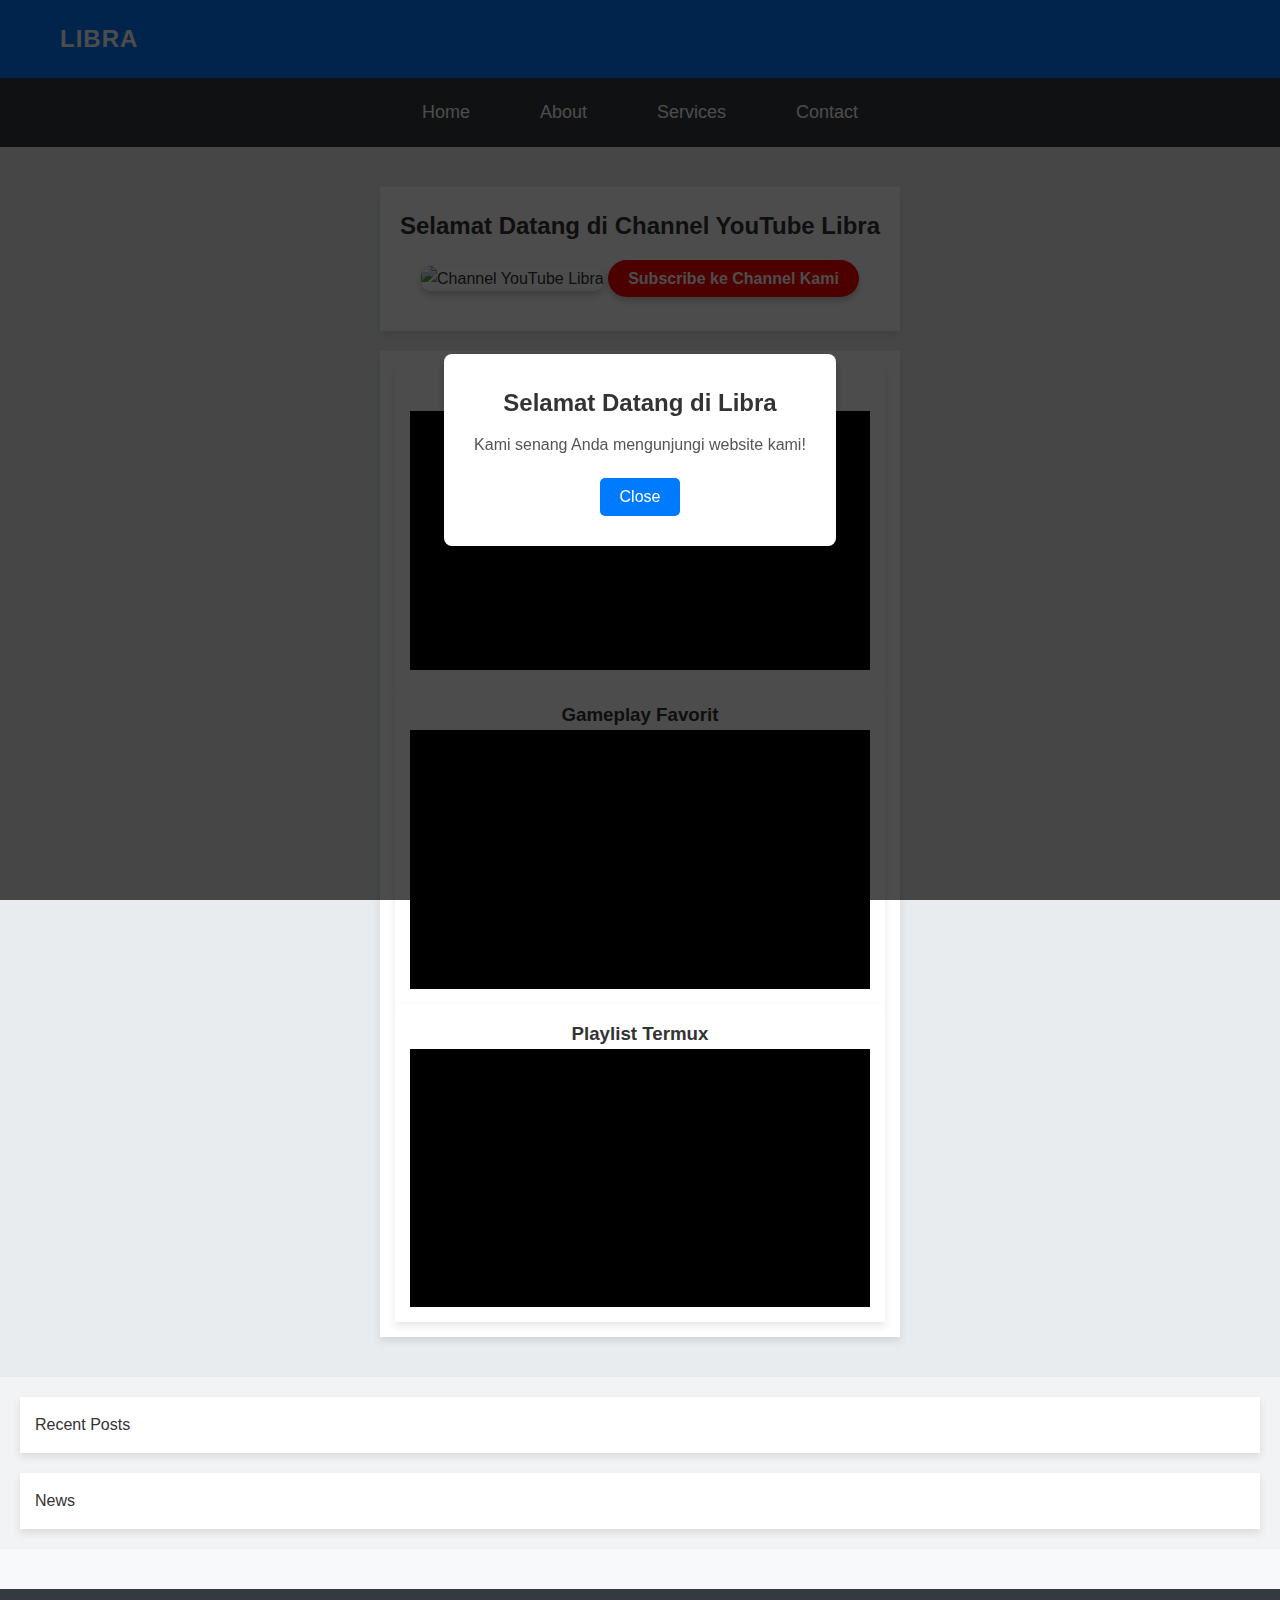
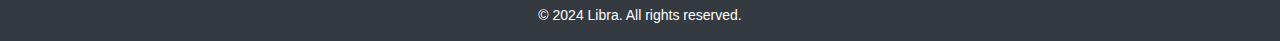
==== index.html @ def554a2 "Update index.html" ====
<!DOCTYPE html>
<html lang="en">
<head>
    <meta charset="UTF-8">
    <meta name="viewport" content="width=device-width, initial-scale=1.0">
    <title>Libra - Elegant Website</title>
    <link rel="stylesheet" href="./css/style.css">
</head>
<body>
    <header>
        <div class="container">
            <div class="logo">LIBRA</div>
            <div class="search">
                <!-- <input type="text" placeholder="Search..."> -->
            </div>
        </div>
    </header>

    <nav>
        <ul>
            <li><a href="/libra-web/home/index.html">Home</a></li>
            <li><a href="/libra-web/about/index.html">About</a></li>
            <li><a href="#">Services</a></li>
            <li><a href="./contact/index.html">Contact</a></li>
        </ul>
    </nav>

    <section class="featured">
        <div class="container">
            <div class="big-feature">
                <div class="channel-profile">
                    <h2>Selamat Datang di Channel YouTube Libra</h2>
                    <!-- Tag img untuk menampilkan GIF -->
                    <img class="local-gif" src="https://i.giphy.com/media/v1.Y2lkPTc5MGI3NjExOHEzOWQxaWhnejVtMGg0YmhzYzZmYWU4aGc4NDJiNnpnaGRoOXdvOCZlcD12MV9pbnRlcm5hbF9naWZfYnlfaWQmY3Q9Zw/OLpVQeDiZVAXclzplF/giphy-downsized-large.gif" alt="Channel YouTube Libra">
                    <!-- Tombol Subscribe yang membuka tab baru menuju channel -->
                    <a href="https://www.youtube.com/@librachannel2694" target="_blank" class="subscribe-btn">
                        Subscribe ke Channel Kami
                    </a>
                </div>
            </div>
            
            <div class="small-feature" id="latest-video">
                <div class="small-feature" id="latest-video">
                    <h3>Video Terbaru</h3>
                    <div class="video-container">
                        <iframe id="youtube-video" frameborder="0" allow="accelerometer; autoplay; clipboard-write; encrypted-media; gyroscope; picture-in-picture" allowfullscreen></iframe>
                    </div>
                </div>
            
            <div class="small-feature">
                <h3>Gameplay Favorit</h3>
                <div class="video-container">
                    <iframe src="https://www.youtube.com/embed/7V-GjH7qitk" frameborder="0" allow="accelerometer; autoplay; clipboard-write; encrypted-media; gyroscope; picture-in-picture" allowfullscreen></iframe>
                </div>
            </div>
            
            <div class="small-feature">
                <h3>Playlist Termux</h3>
                <div class="video-container">
                    <iframe src="https://www.youtube.com/embed?listType=playlist&list=PL0OBpZ1S9kGay8SoUNMpCDfIQw1jOJ1Zd" frameborder="0" allow="accelerometer; autoplay; clipboard-write; encrypted-media; gyroscope; picture-in-picture" allowfullscreen></iframe>
                </div>
            </div>
            
        </div>
    </section>

    <aside class="sidebar">
        <div class="recent-post">Recent Posts</div>
        <div class="news">News</div>
    </aside>

    <footer>
        <p>&copy; 2024 Libra. All rights reserved.</p>
    </footer>

    <!-- Popup Welcome -->
    <div id="popup" class="popup">
        <div class="popup-content">
            <h2>Selamat Datang di Libra</h2>
            <p>Kami senang Anda mengunjungi website kami!</p>
            <button id="closePopup">Close</button>
        </div>
    </div>

    <script src="./js/script.js"></script>
</body>
</html>
---- css/style.css ----
/* Global Styles */
* {
    margin: 0;
    padding: 0;
    box-sizing: border-box;
}

body {
    font-family: 'Segoe UI', Tahoma, Geneva, Verdana, sans-serif;
    line-height: 1.6;
    background-color: #f8f9fa;
    color: #333;
    margin: 0;
    padding: 0;
}

/* Container Styling */
.container {
    max-width: 1200px;
    margin: 0 auto;
    padding: 0 20px;
}

/* Header */
header {
    background-color: #007BFF;
    color: #fff;
    padding: 20px 0;
    box-shadow: 0 4px 8px rgba(0, 0, 0, 0.1);
}

header .container {
    display: flex;
    justify-content: space-between;
    align-items: center;
}

.logo {
    font-size: 24px;
    font-weight: bold;
    letter-spacing: 1px;
}

.search input {
    padding: 10px;
    border-radius: 5px;
    border: none;
    width: 200px;
}

.search input:focus {
    outline: none;
    border: 2px solid #0056b3;
}

/* Navigation Menu */
nav ul {
    display: flex;
    justify-content: center;
    padding: 20px 0;
    background-color: #343a40;
}

nav ul li {
    list-style: none;
    margin: 0 15px;
}

nav ul li a {
    color: #fff;
    text-decoration: none;
    font-size: 18px;
    padding: 10px 20px;
    transition: background-color 0.3s ease;
}

nav ul li a:hover {
    background-color: #495057;
    border-radius: 5px;
}

/* Featured Section */
.featured {
    padding: 40px 0;
    background-color: #e9ecef;
    display: flex;
    flex-direction: column;
    align-items: center;
}

.featured .big-feature {
    background-color: #fff;
    padding: 20px;
    margin-bottom: 20px;
    text-align: center;
    box-shadow: 0 4px 8px rgba(0, 0, 0, 0.1);
    width: 100%;
    max-width: 700px;
}

.featured .small-features {
    display: flex;
    gap: 20px;
    justify-content: center;
}

.small-feature {
    background-color: #fff;
    padding: 15px;
    box-shadow: 0 4px 8px rgba(0, 0, 0, 0.1);
    text-align: center;
    flex: 1;
}

/* Sidebar */
.sidebar {
    display: flex;
    flex-direction: column;
    gap: 20px;
    padding: 20px;
    background-color: #f1f3f5;
}

.sidebar .recent-post,
.sidebar .news {
    background-color: #fff;
    padding: 15px;
    box-shadow: 0 4px 8px rgba(0, 0, 0, 0.1);
}

/* Footer */
footer {
    background-color: #343a40;
    color: #fff;
    text-align: center;
    padding: 15px 0;
    font-size: 14px;
    margin-top: 40px;
}

footer p {
    margin: 0;
}

/* Responsive Design */
@media (max-width: 768px) {
    .container {
        padding: 0 10px;
    }

    header .container {
        flex-direction: column;
        text-align: center;
    }

    nav ul {
        flex-direction: column;
    }

    nav ul li {
        margin: 10px 0;
    }

    .featured .small-features {
        flex-direction: column;
    }

    .search input {
        width: 100%;
    }
}

@media (max-width: 480px) {
    .featured .big-feature {
        max-width: 100%;
    }

    nav ul li a {
        padding: 8px 15px;
    }
}

/* Popup Styling */
.popup {
    position: fixed;
    top: 0;
    left: 0;
    width: 100%;
    height: 100%;
    background-color: rgba(0, 0, 0, 0.7);
    display: flex;
    justify-content: center;
    align-items: center;
    visibility: hidden;
    opacity: 0;
    transition: opacity 0.3s ease, visibility 0.3s ease;
}

.popup-content {
    background-color: #fff;
    padding: 30px;
    border-radius: 8px;
    text-align: center;
    box-shadow: 0 4px 8px rgba(0, 0, 0, 0.2);
}

.popup-content h2 {
    margin-bottom: 10px;
    color: #333;
}

.popup-content p {
    margin-bottom: 20px;
    color: #555;
}

.popup-content button {
    padding: 10px 20px;
    border: none;
    background-color: #007BFF;
    color: white;
    border-radius: 5px;
    cursor: pointer;
    font-size: 16px;
}

.popup-content button:hover {
    background-color: #0056b3;
}

/* Active Popup */
.popup.show {
    visibility: visible;
    opacity: 1;
}

/* Styling Big Feature */
.big-feature {
    background-color: #f9f9f9;
    padding: 20px;
    text-align: center;
    box-shadow: 0 4px 8px rgba(0, 0, 0, 0.1);
    margin-bottom: 20px;
}

.channel-profile h2 {
    font-size: 24px;
    margin-bottom: 20px;
    color: #333;
}

/* Tag img untuk GIF */
.local-gif {
    width: 100%;
    max-width: 600px;
    height: auto;
    border-radius: 10px;
    box-shadow: 0 4px 8px rgba(0, 0, 0, 0.2);
    margin-bottom: 20px;
}

/* Tombol Subscribe */
.subscribe-btn {
    background-color: #FF0000;
    color: white;
    padding: 10px 20px;
    border-radius: 25px;
    font-size: 16px;
    font-weight: bold;
    text-decoration: none;
    box-shadow: 0 4px 6px rgba(0, 0, 0, 0.2);
    transition: background-color 0.3s ease;
}

.subscribe-btn:hover {
    background-color: #cc0000;
    box-shadow: 0 6px 8px rgba(0, 0, 0, 0.3);
}

/* Responsiveness */
@media screen and (max-width: 768px) {
    .local-gif {
        width: 100%;
        height: auto;
    }
    
    .channel-profile h2 {
        font-size: 20px;
    }
    
    .subscribe-btn {
        font-size: 14px;
        padding: 8px 16px;
    }
}


/* video terbaru */
.video-container {
    position: relative;
    padding-bottom: 56.25%; /* 16:9 aspect ratio */
    height: 0;
    overflow: hidden;
    max-width: 100%;
    background: #000;
}

.video-container iframe {
    position: absolute;
    top: 0;
    left: 0;
    width: 100%;
    height: 100%;
    border: none;
}
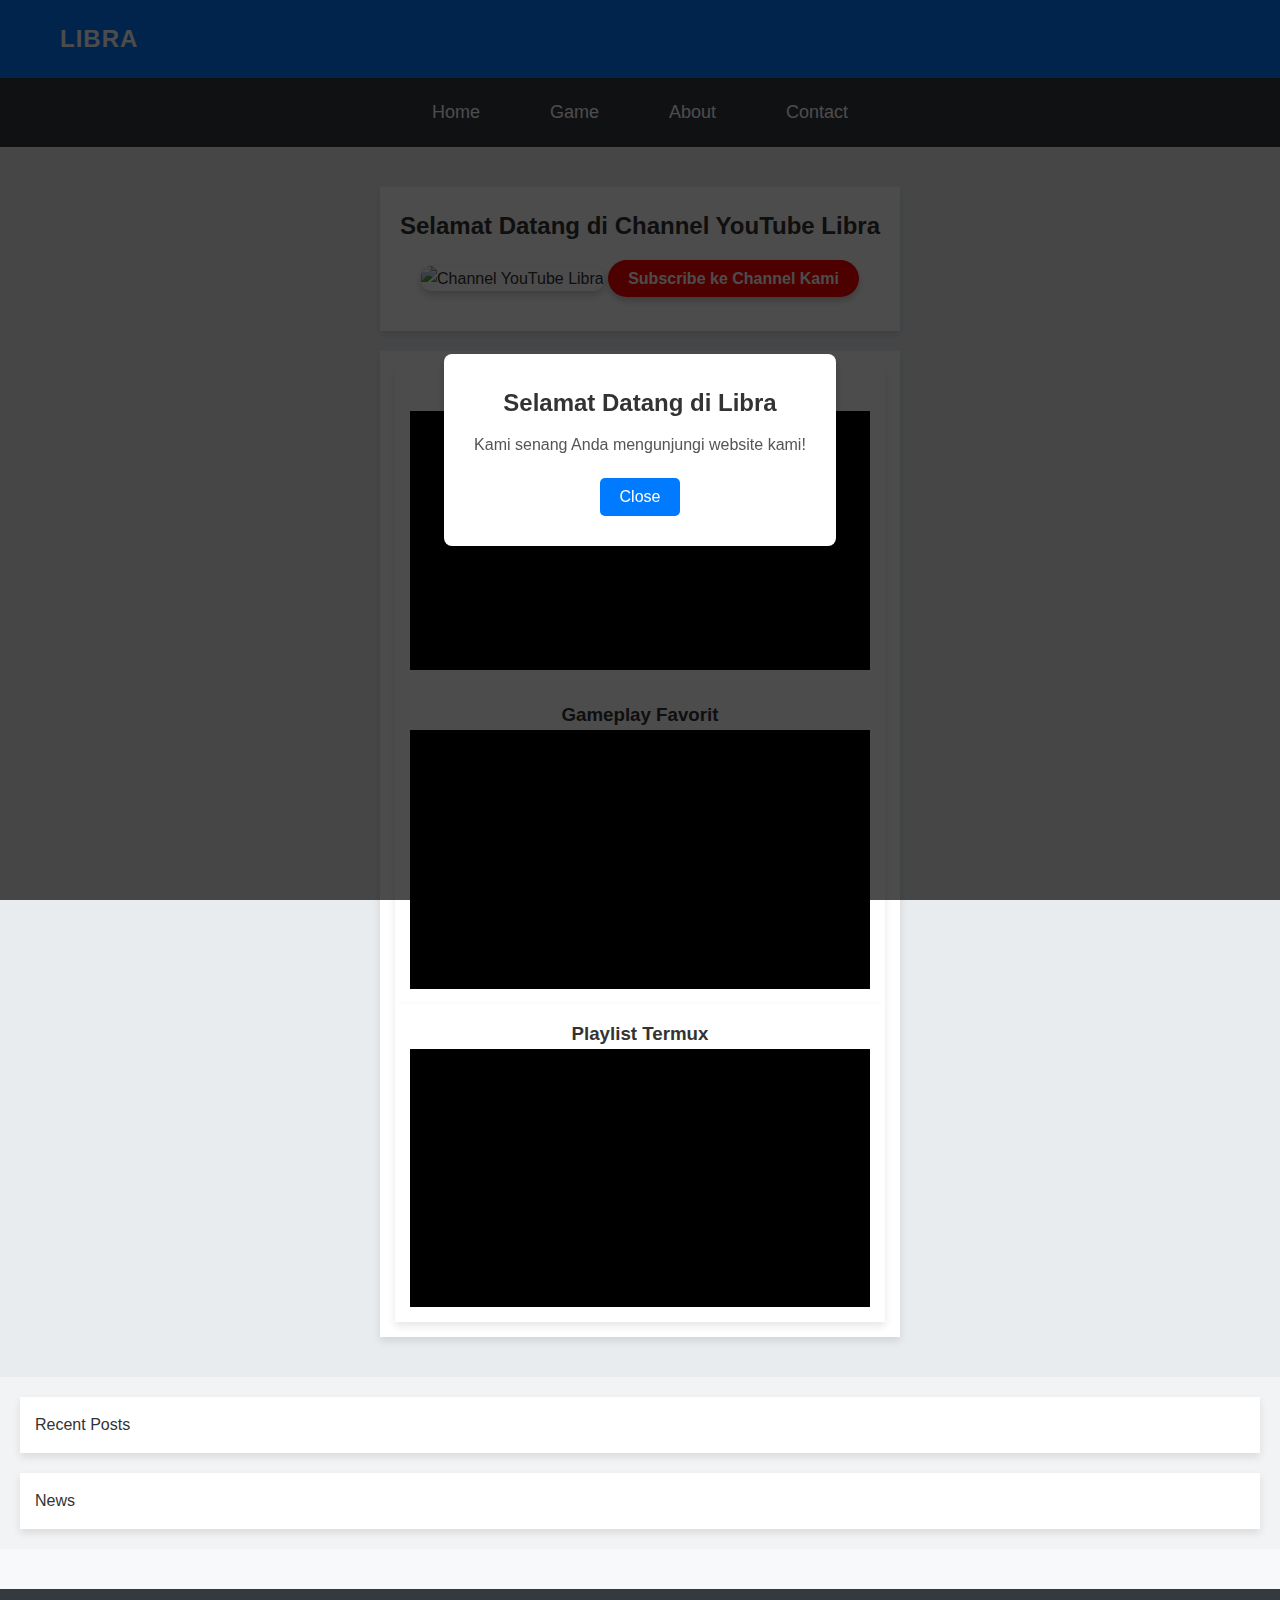
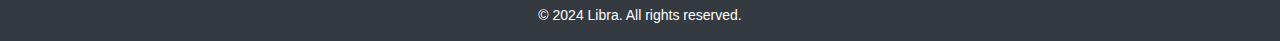
==== commit 160bb630: "new update" ====
--- a/index.html
+++ b/index.html
@@ -18,10 +18,10 @@
 
     <nav>
         <ul>
-            <li><a href="/libra-web/home/index.html">Home</a></li>
-            <li><a href="/libra-web/about/index.html">About</a></li>
-            <li><a href="#">Services</a></li>
-            <li><a href="./contact/index.html">Contact</a></li>
+            <li><a href="#">Home</a></li>
+            <li><a href="#">Game</a></li>
+            <li><a href="#">About</a></li>
+            <li><a href="#">Contact</a></li>
         </ul>
     </nav>
 
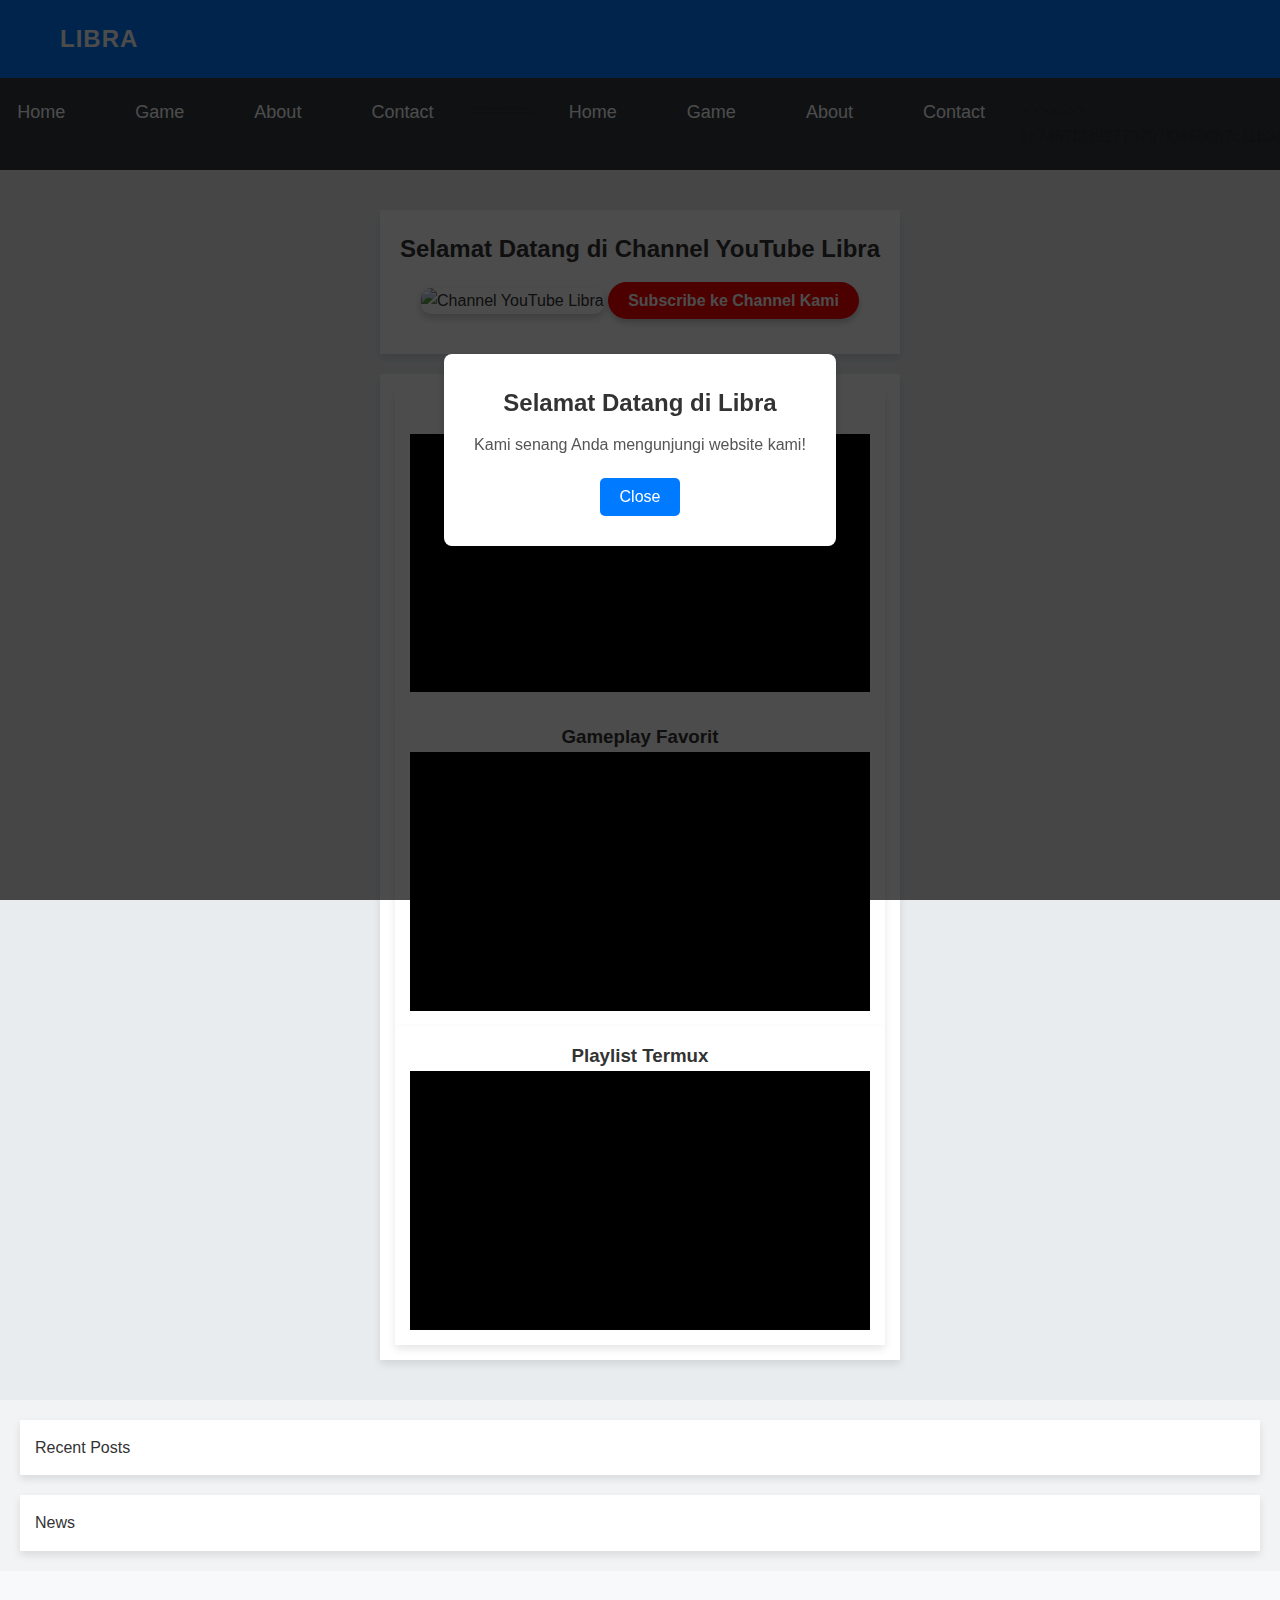
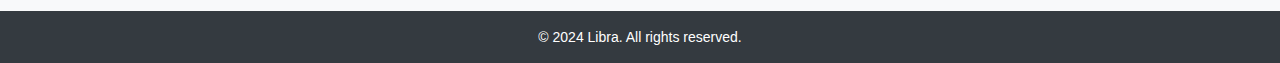
==== commit 0b65310b: "Update" ====
--- a/index.html
+++ b/index.html
@@ -18,10 +18,17 @@
 
     <nav>
         <ul>
-            <li><a href="#">Home</a></li>
-            <li><a href="#">Game</a></li>
-            <li><a href="#">About</a></li>
-            <li><a href="#">Contact</a></li>
+<<<<<<< HEAD
+            <li><a href="https://libra2694.github.io/libra-web/home/">Home</a></li>
+            <li><a href="https://libra2694.github.io/libra-web/game/">Game</a></li>
+            <li><a href="https://libra2694.github.io/libra-web/about/">About</a></li>
+            <li><a href="https://libra2694.github.io/libra-web/contact/">Contact</a></li>
+=======
+            <li><a href="https://libra2694.github.io/libra-web/home">Home</a></li>
+            <li><a href="https://libra2694.github.io/libra-web/game">Game</a></li>
+            <li><a href="https://libra2694.github.io/libra-web/about">About</a></li>
+            <li><a href="https://libra2694.github.io/libra-web/contact">Contact</a></li>
+>>>>>>> 1c7467f2392773797f04500b7c11b3c0472dae8a
         </ul>
     </nav>
 
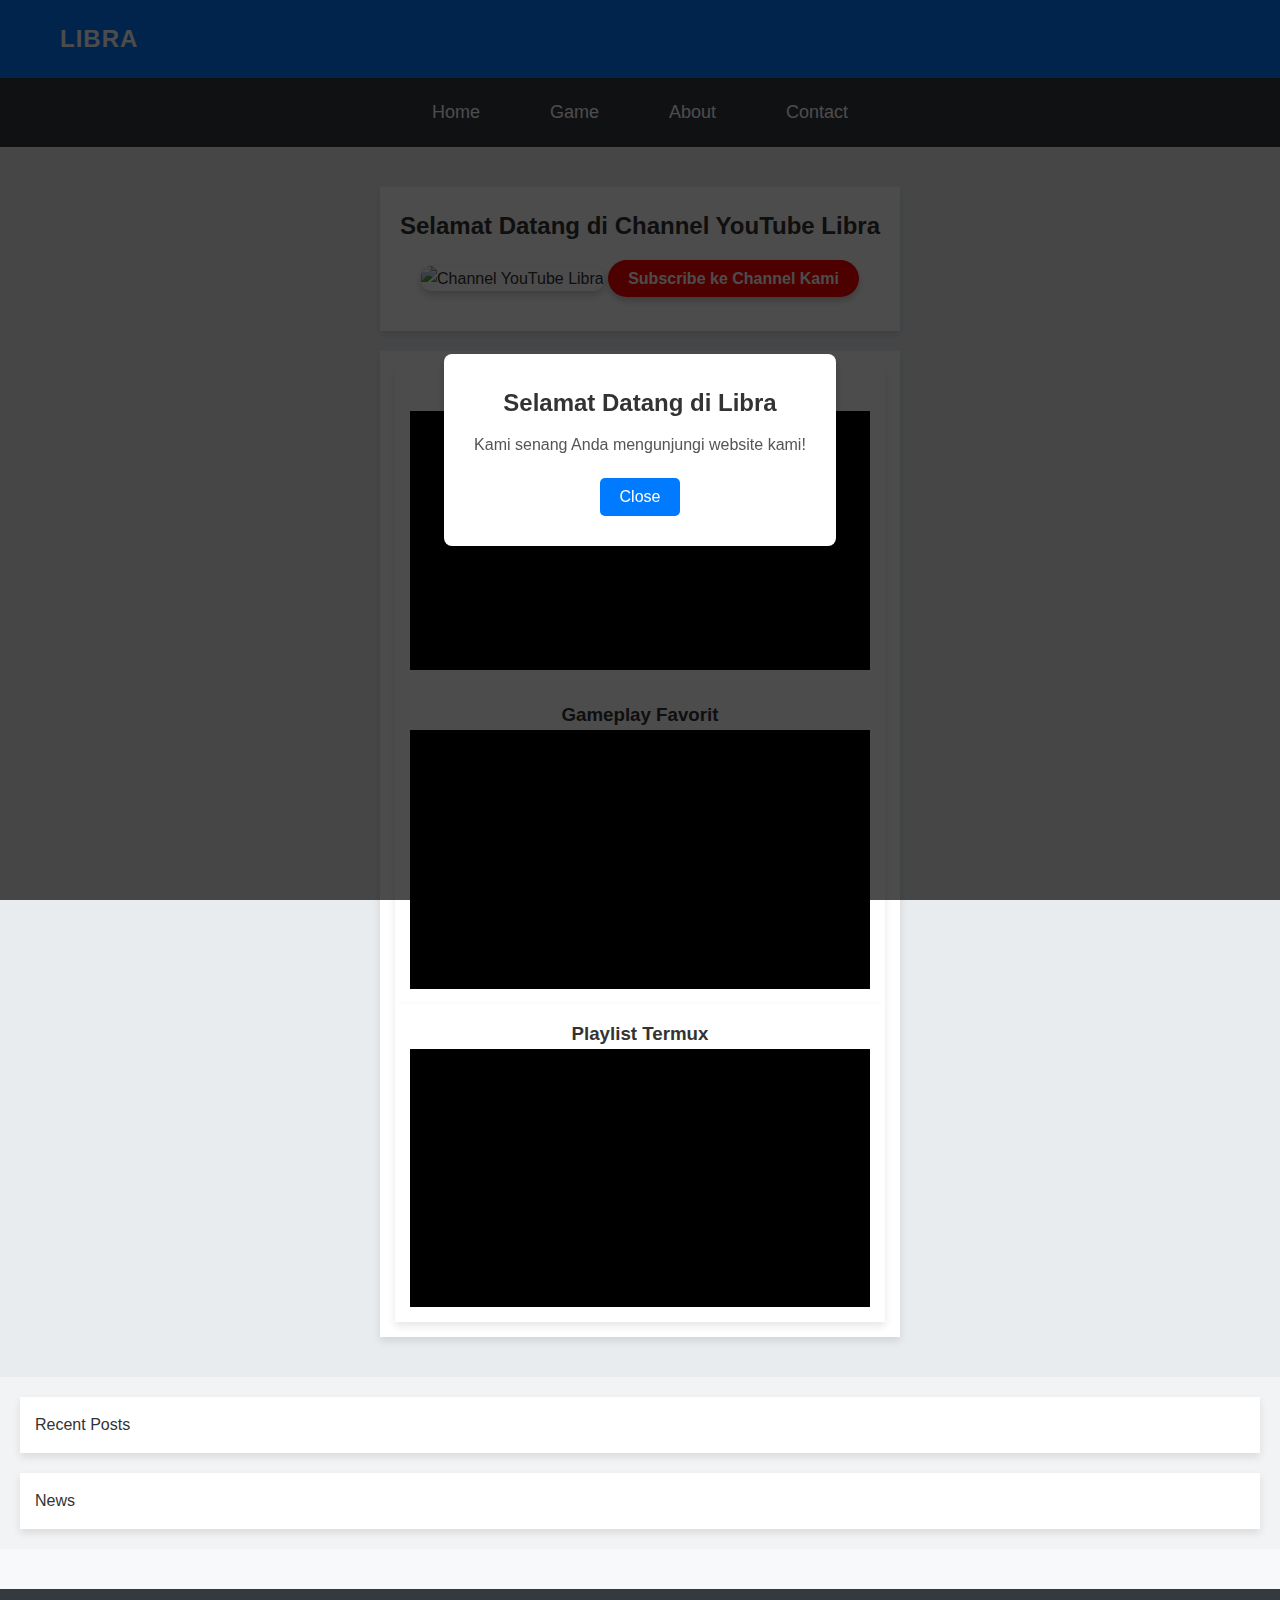
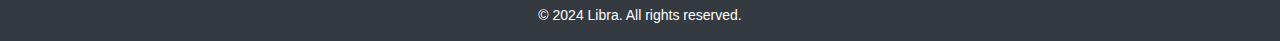
==== commit 630405f2: "Update index.html" ====
--- a/index.html
+++ b/index.html
@@ -18,17 +18,10 @@
 
     <nav>
         <ul>
-<<<<<<< HEAD
             <li><a href="https://libra2694.github.io/libra-web/home/">Home</a></li>
             <li><a href="https://libra2694.github.io/libra-web/game/">Game</a></li>
             <li><a href="https://libra2694.github.io/libra-web/about/">About</a></li>
             <li><a href="https://libra2694.github.io/libra-web/contact/">Contact</a></li>
-=======
-            <li><a href="https://libra2694.github.io/libra-web/home">Home</a></li>
-            <li><a href="https://libra2694.github.io/libra-web/game">Game</a></li>
-            <li><a href="https://libra2694.github.io/libra-web/about">About</a></li>
-            <li><a href="https://libra2694.github.io/libra-web/contact">Contact</a></li>
->>>>>>> 1c7467f2392773797f04500b7c11b3c0472dae8a
         </ul>
     </nav>
 
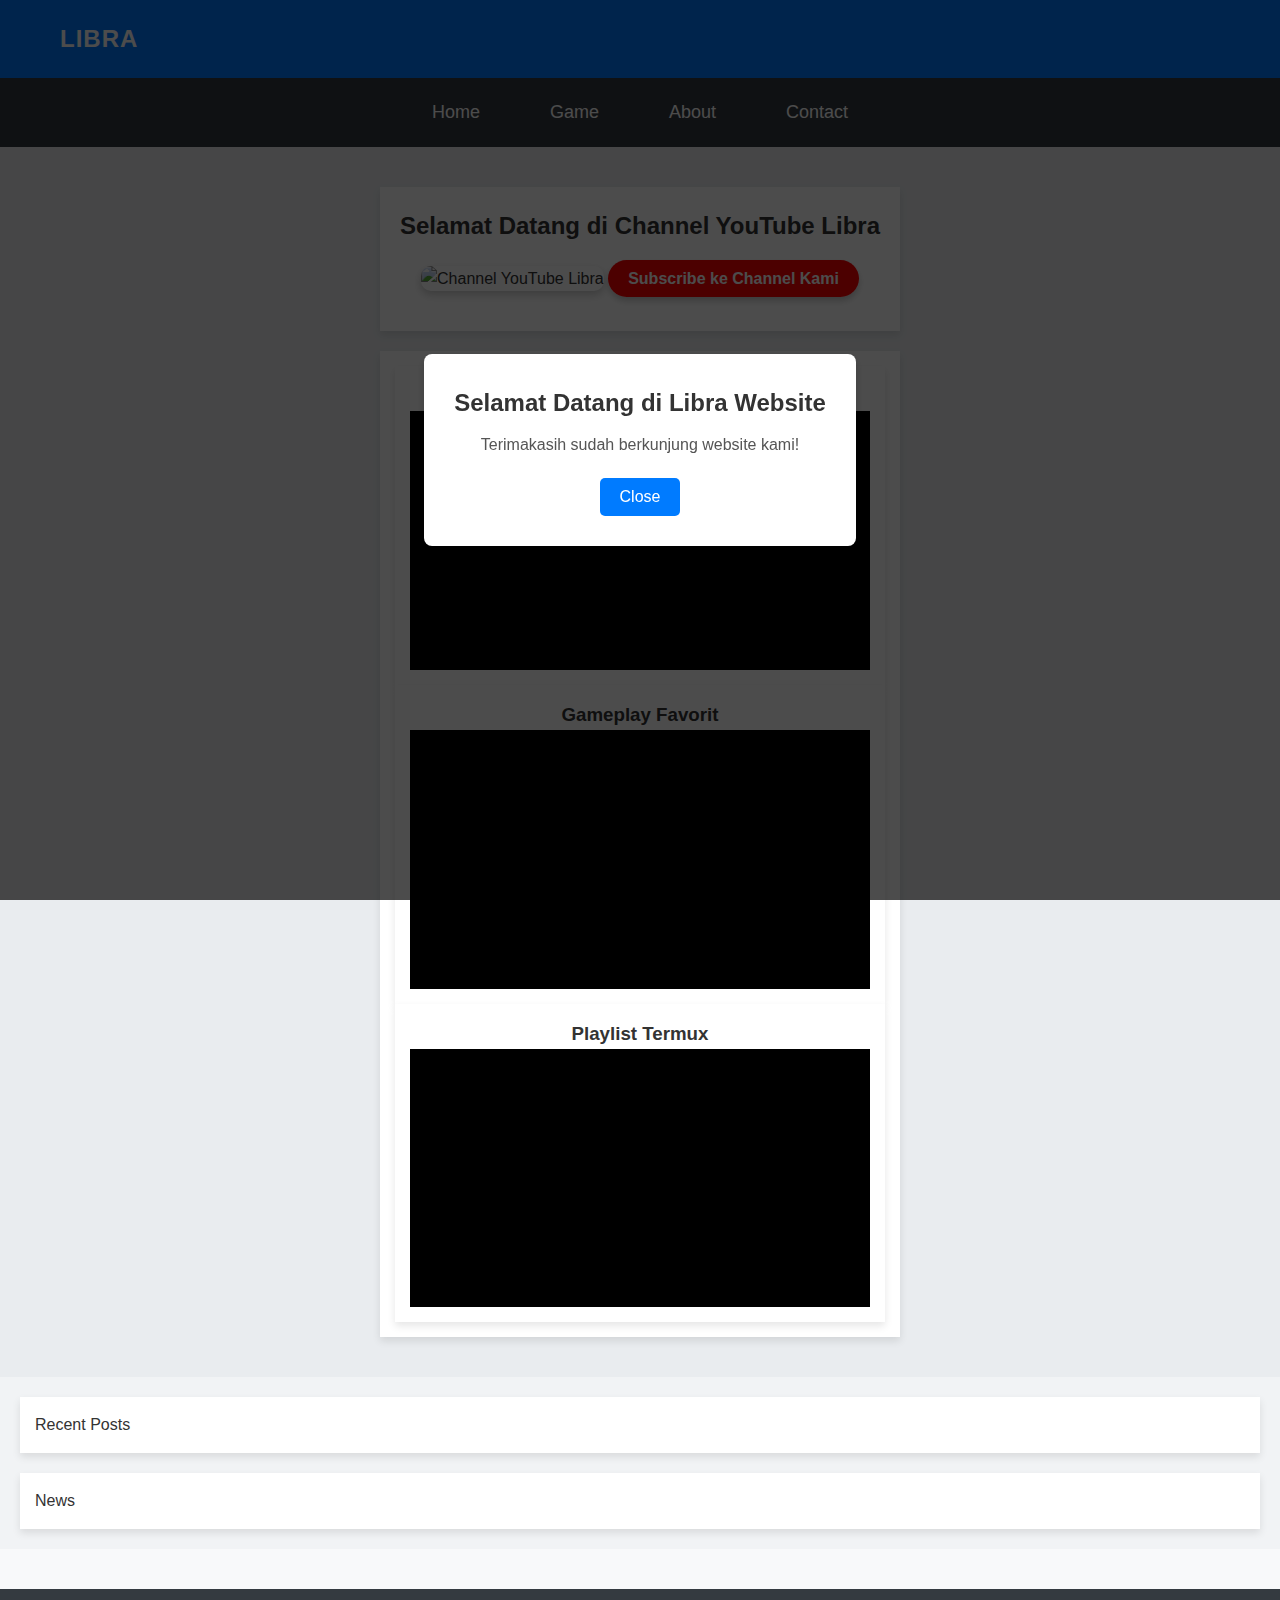
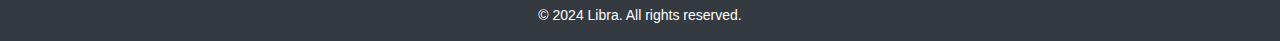
==== commit 3b7ac913: "Update" ====
--- a/index.html
+++ b/index.html
@@ -3,7 +3,7 @@
 <head>
     <meta charset="UTF-8">
     <meta name="viewport" content="width=device-width, initial-scale=1.0">
-    <title>Libra - Elegant Website</title>
+    <title>Libra - Website</title>
     <link rel="stylesheet" href="./css/style.css">
 </head>
 <body>
@@ -76,8 +76,8 @@
     <!-- Popup Welcome -->
     <div id="popup" class="popup">
         <div class="popup-content">
-            <h2>Selamat Datang di Libra</h2>
-            <p>Kami senang Anda mengunjungi website kami!</p>
+            <h2>Selamat Datang di Libra Website</h2>
+            <p>Terimakasih sudah berkunjung website kami!</p>
             <button id="closePopup">Close</button>
         </div>
     </div>
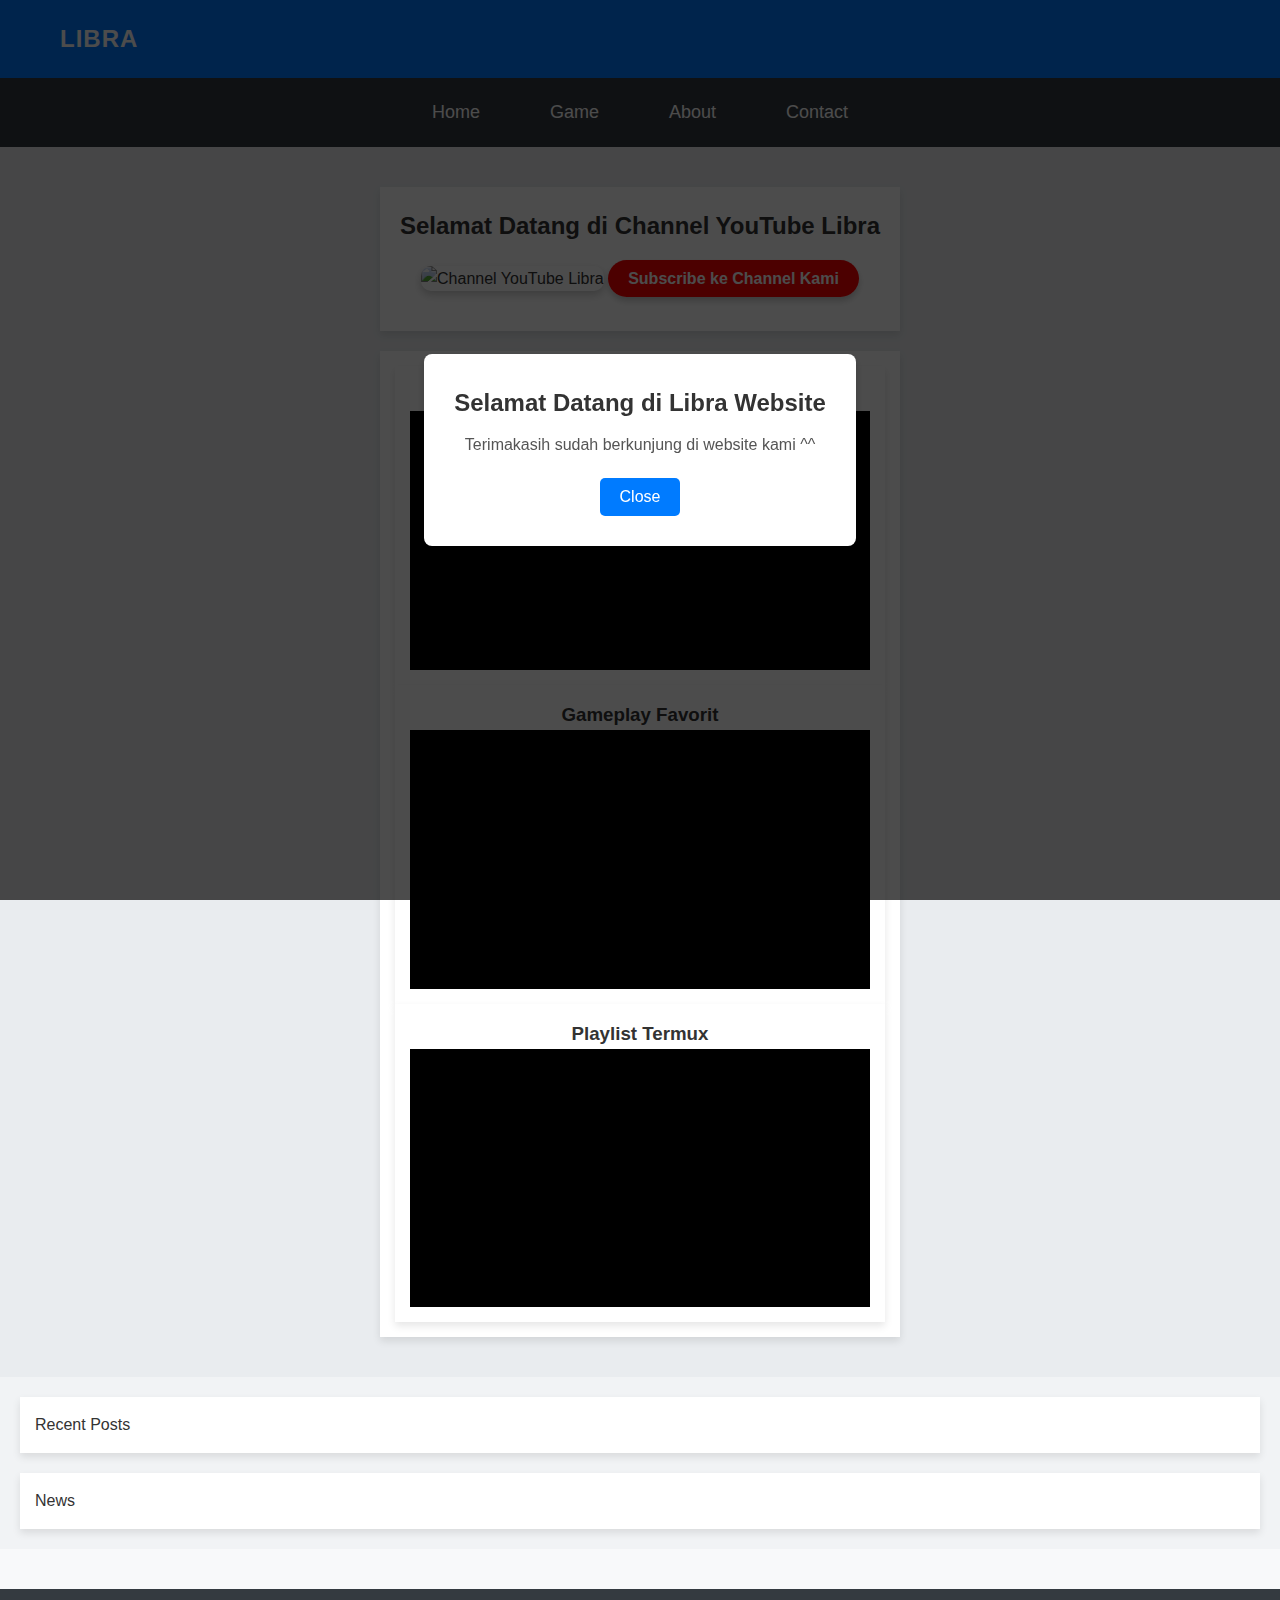
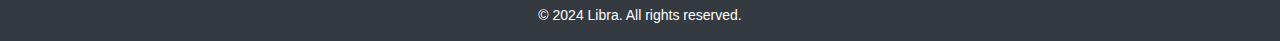
==== commit 2d024c85: "Update" ====
--- a/index.html
+++ b/index.html
@@ -77,7 +77,7 @@
     <div id="popup" class="popup">
         <div class="popup-content">
             <h2>Selamat Datang di Libra Website</h2>
-            <p>Terimakasih sudah berkunjung website kami!</p>
+            <p>Terimakasih sudah berkunjung di website kami ^^</p>
             <button id="closePopup">Close</button>
         </div>
     </div>
